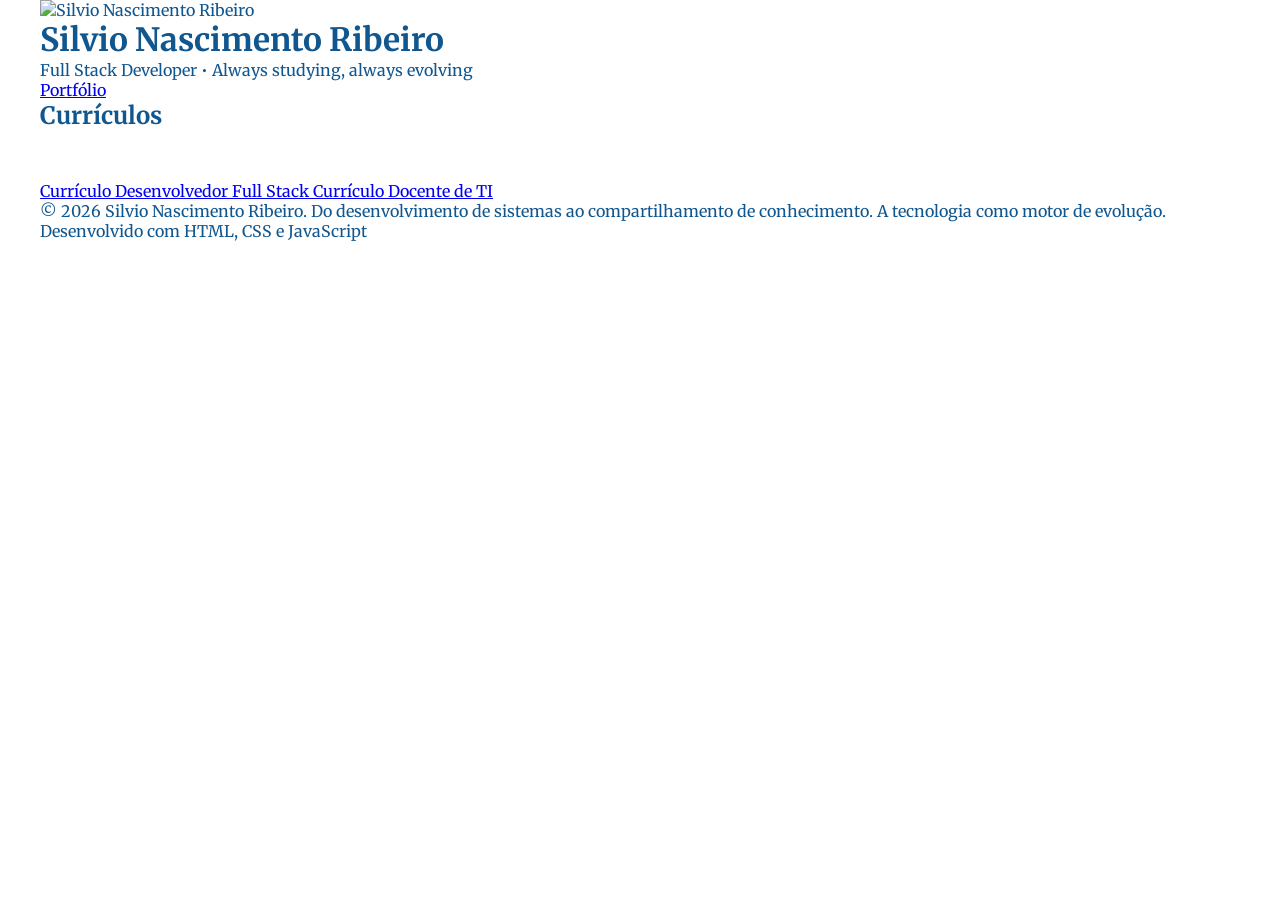
==== pages/secao_curriculos.html @ 012ad551 "chore(secao_curriculos): modificar o caminho para chegar no currículo back-end developer" ====
<!doctype html>
<html lang="pt-BR">
  <head>
    <meta charset="UTF-8" />
    <meta name="viewport" content="width=device-width, initial-scale=1.0" />
    <title>Seção Currículos</title>
    <link rel="stylesheet" href="../css/main.css" />
    <link rel="stylesheet" href="../css/cabecalho_curriculo.css" />
    <link rel="stylesheet" href="../css/navegacao_curriculo.css" />
    <link rel="stylesheet" href="../css/secao.css" />
    <link rel="stylesheet" href="../css/responsividade.css" />
    <link rel="stylesheet" href="../css/opcoes_curriculo.css" />
    <link rel="stylesheet" href="../css/footer.css" />

    <!-- Linkando o ícone para a aba de navegação -->
    <link rel="apple-touch-icon" sizes="180x180" href="../assets/icons/apple-touch-icon.png" />
    <link rel="icon" type="image/png" sizes="32x32" href="../assets/icons/favicon-32x32.png" />
    <link rel="icon" type="image/png" sizes="16x16" href="../assets/icons/favicon-16x16.png" />
    <link rel="manifest" href="../assets/icons/site.webmanifest" />
    
    <!-- Linkando Google Fonts para fontes -->
    <link rel="preconnect" href="https://fonts.googleapis.com" />
    <link rel="preconnect" href="https://fonts.gstatic.com" crossorigin />
    <link
      href="https://fonts.googleapis.com/css2?family=Merriweather:ital,opsz,wght@0,18..144,300..900;1,18..144,300..900&display=swap"
      rel="stylesheet"
    />
  </head>
  <body>
    <header class="cabecalho-curriculo">
      <div class="container">
        <img
          src="../assets/images/foto_Silvio.jpg"
          alt="Silvio Nascimento Ribeiro"
          class="foto-perfil"
          loading="lazy"
        />

        <h1 class="nome">Silvio Nascimento Ribeiro</h1>
        <p class="cargo">
          Full Stack Developer • Always studying, always evolving
        </p>

        <nav class="navegacao-curriculo">
          <a href="../index.html" target="_self" rel="noopener noreferrer"
            >Portfólio</a
          >
        </nav>
      </div>
    </header>

    <main>
      <section class="secao">
        <div class="container">
          <h2 style="margin-bottom: 50px;">Currículos</h2>
          <div class="painel-curriculos">
            <a
              href="../assets/pdfs/Curriculo_-_Desenvolvedor_Full_Stack.pdf"
              class="btn-curriculo"
              target="_blank"
            >
              Currículo Desenvolvedor Full Stack
            </a>
            <a
              href="../assets/pdfs/Curriculo_-_Desenvolvedor_Junior.pdf"
              class="btn-curriculo"
              target="_blank"
            >
              Currículo Docente de TI
            </a>
          </div>
        </div>
      </section>
    </main>

    <footer>
      <div class="container">
        <p>
          &copy; 2026 Silvio Nascimento Ribeiro. Do desenvolvimento de sistemas
          ao compartilhamento de conhecimento. A tecnologia como motor de
          evolução.
        </p>
        <p>Desenvolvido com HTML, CSS e JavaScript</p>
      </div>
    </footer>
  </body>
</html>
---- css/main.css ----
:root {
  --primary: #10568f;
  --white: #fff;
}

* {
  box-sizing: content-box;
  margin: 0;
  padding: 0;
}

html {
  scroll-behavior: smooth;
}

body {
  background-color: var(--white);
  color: var(--primary);
  font-family: "Merriweather", serif;
}

.container {
  max-width: 1200px;
  margin: 0 auto;
  padding: 0 20px;
}
---- css/responsividade.css ----
@media (max-width: 768px) {
    .menu-toggle {
        display: flex;
    }

    .navegacao {
        display: none;
        /* flex-direction: column;
        width: 100%; */
        margin-top: 20px;
        background: rgba(255, 255, 255, 0.1);
        padding: 20px;
        border-radius: 10px;
        align-items: center;
    }

    /* Faz o menu aparecer quando o checkbox está marcado */
    .menu-checkbox:checked ~ .navegacao {
        display: flex;
    }

    .navegacao a {
        width: 100%;
        text-align: center;
    }

    .sobre-conteudo,
    .contato-conteudo {
        grid-template-columns: 1fr;
        gap: 30px;
    }
    
    .imagem-contato {
        max-height: 300px;
    }
    
    /* .grade-premiacoes {
        grid-template-columns: 1fr;
    } */

    .nome {
        font-size: 2rem;
    }

    .cargo {
        font-size: 1.1rem;
    }

    .foto-perfil {
        width: 120px;
        height: 120px;
    }
}

@media (max-width: 480px) {
    .container {
        padding: 0 15px;
    }

    .nome {
        font-size: 1.6rem;
    }

    .cargo {
        font-size: 1rem;
    }

    h2 {
        font-size: 1.6rem;
    }


}
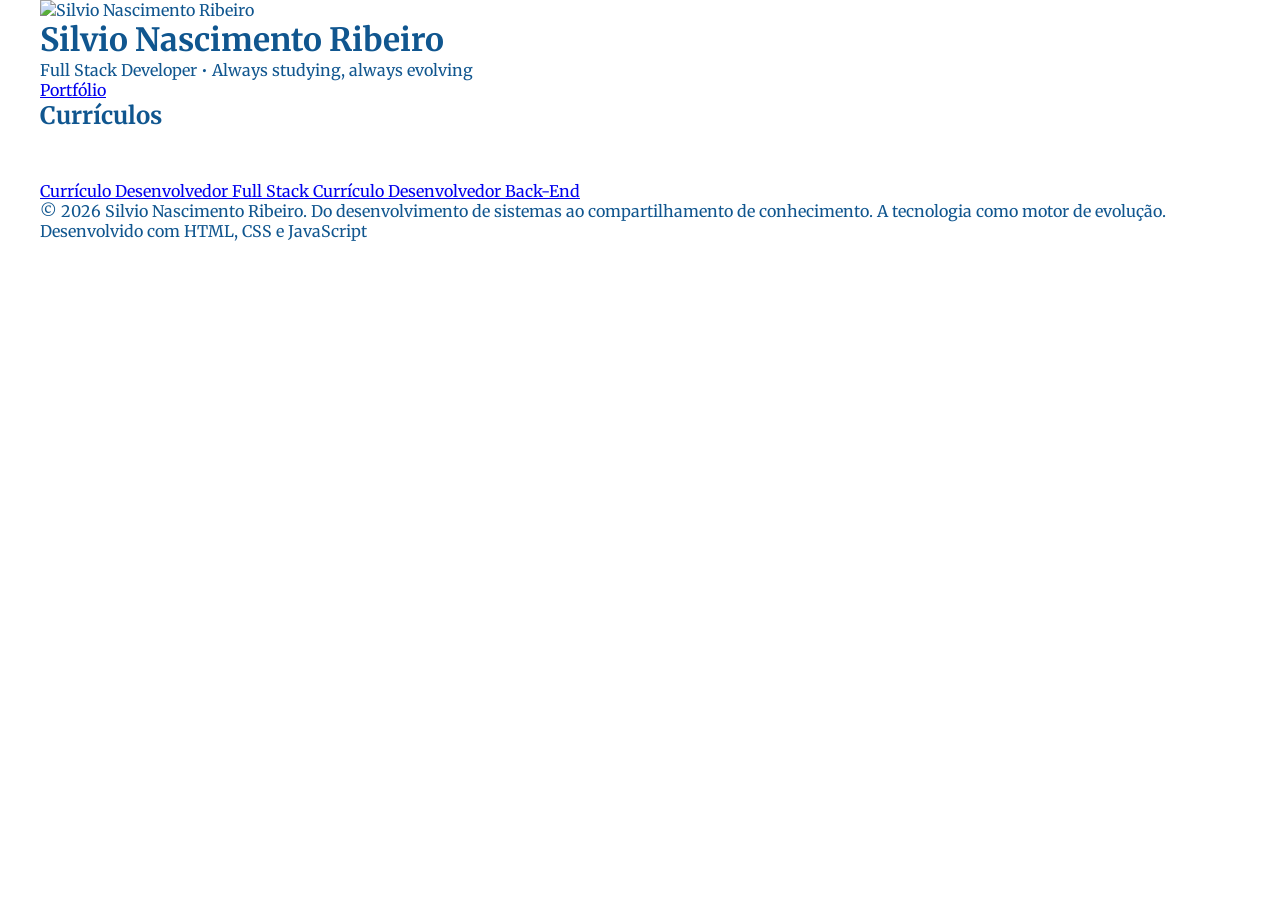
==== commit 6add7706: "chore(secao_curriculos): alterar nomenclatura" ====
--- a/pages/secao_curriculos.html
+++ b/pages/secao_curriculos.html
@@ -65,8 +65,8 @@
               href="../assets/pdfs/Curriculo_-_Desenvolvedor_Junior.pdf"
               class="btn-curriculo"
               target="_blank"
-            >
-              Currículo Docente de TI
+            > 
+              Currículo Desenvolvedor Back-End
             </a>
           </div>
         </div>
